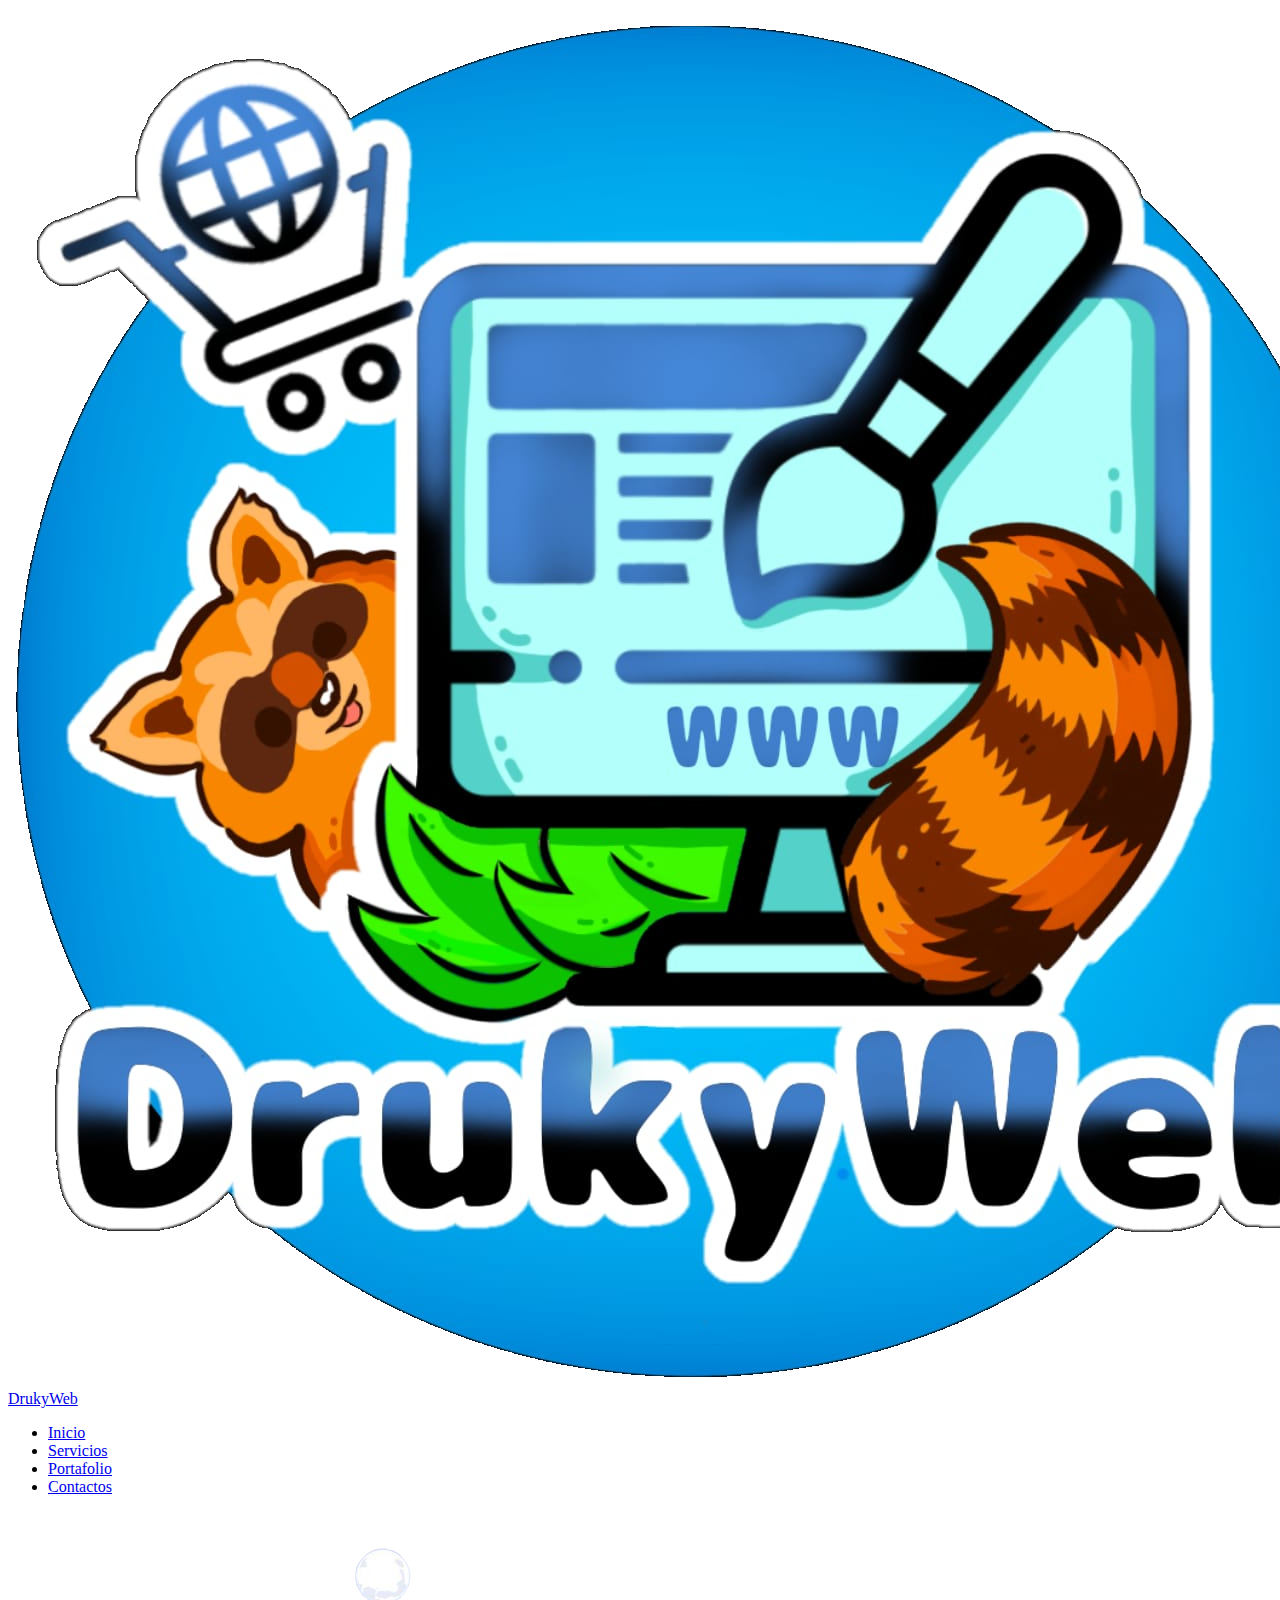
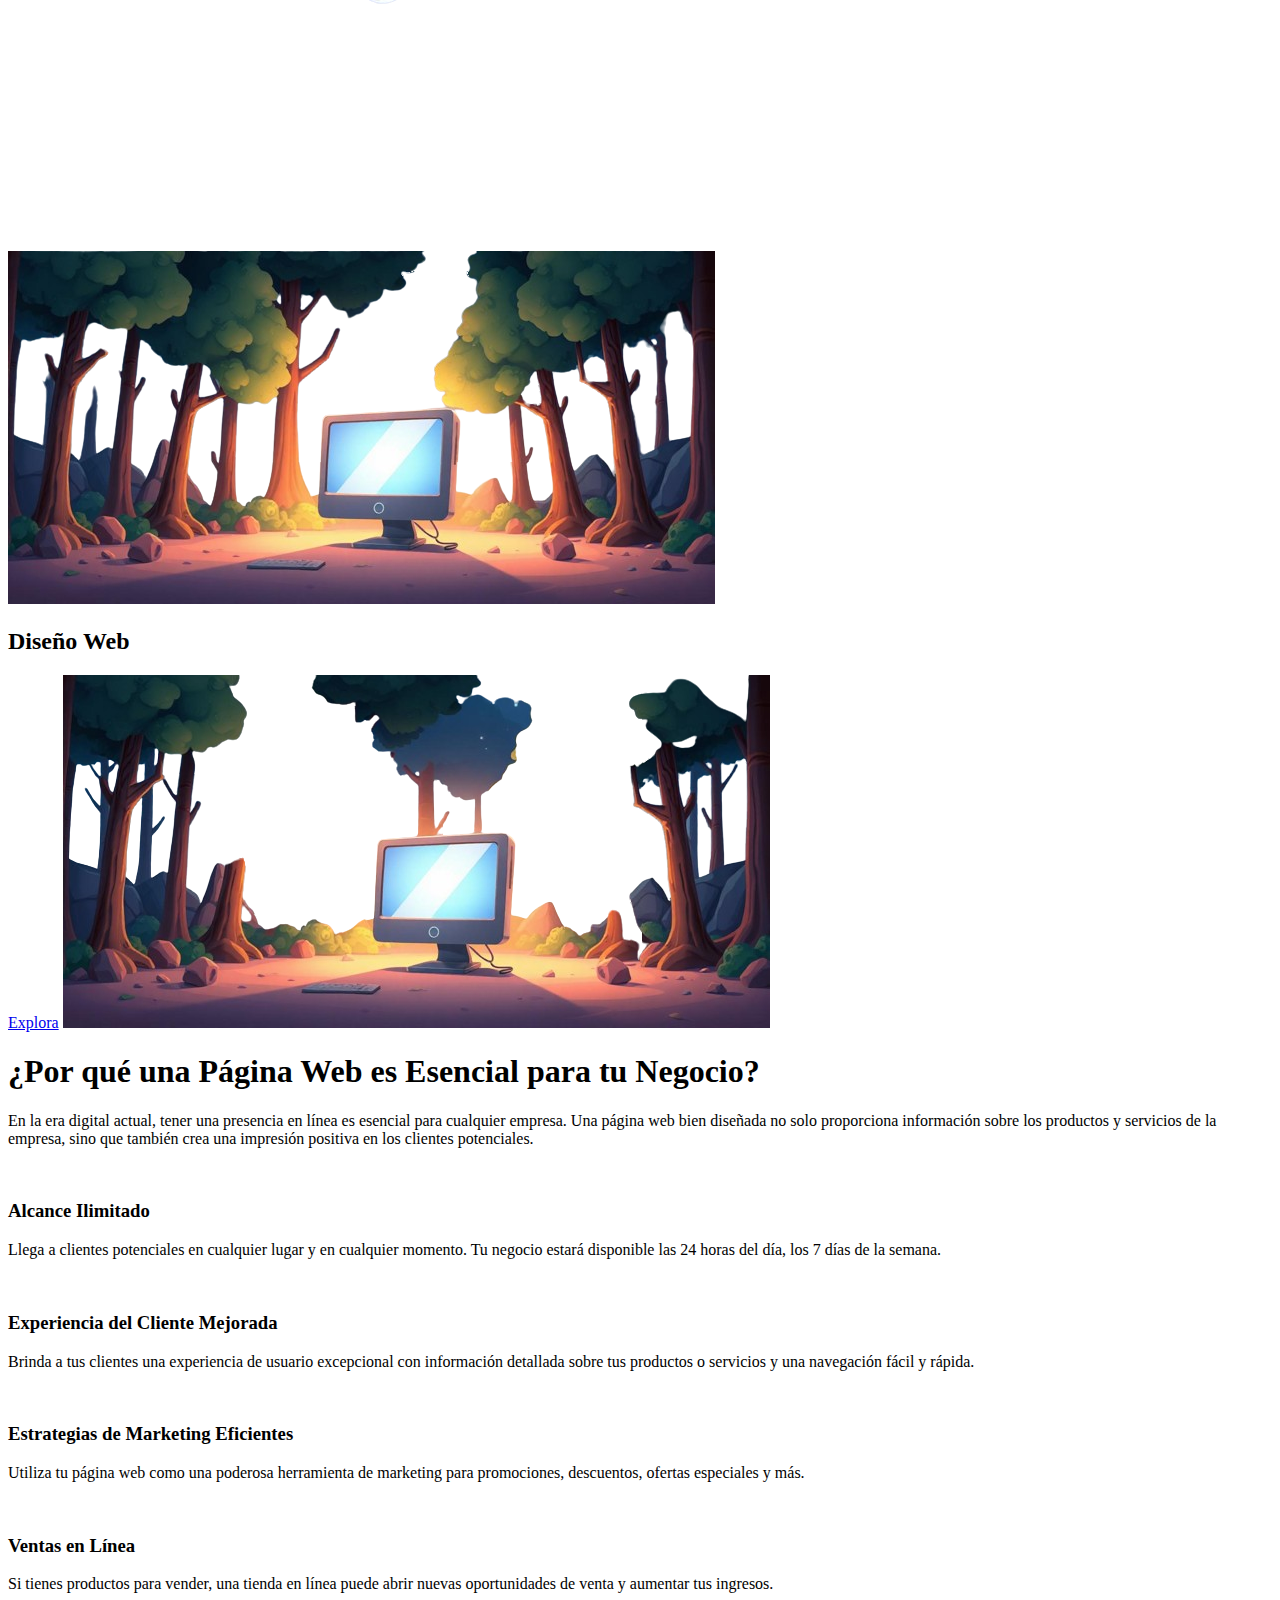
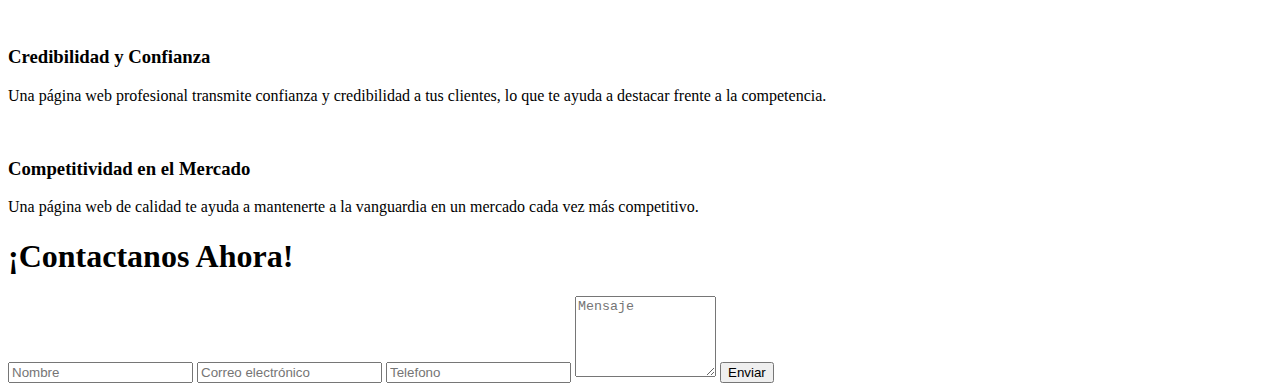
==== DrukyWeb2/Index.html @ c4c94b77 "Add files via upload" ====
<!DOCTYPE html>
<html lang="en">
<head>
    <meta charset="UTF-8">
    <meta name="viewport" content="width=device-width, initial-scale=1.0">
    <title>DrukyWeb</title>
    <link rel="stylesheet" href="https://cdnjs.cloudflare.com/ajax/libs/font-awesome/5.15.1/css/all.min.css">
    <link rel="stylesheet" href="estilos.css">
    <link rel="icon" href="imagenes/logoOF.png">
</head>
<body>
    <header>
        <div class="encabezado">
        <img src="imagenes/logoOF.png" class="logo-img"> 
        <a href="#" class="logo">DrukyWeb</a></div>
    <ul>
        <li><a href="#" class="active">Inicio</a></li>
        <li><a href="#">Servicios</a></li>
        <li><a href="#">Portafolio</a></li>
        <li><a href="#contact">Contactos</a></li>
    </ul>
    </header>
            <section class="home" id="home">
                <img src="./imagenes/luna.png" id="luna">

                <img src="./imagenes/bosque2.png" id="montañaF">
                <h2 id="text">Diseño Web</h2>
                
                <a href="#" id="btn">Explora</a>
                <img src="./imagenes/bosque1.png" id="montaña">
            </section>


            <section class="product" id="product">
        
                <section class="about" id="about">
                <div class="row">
                     <div class="content">
                    <h1 class="heading">¿Por qué una Página Web es Esencial para tu Negocio?</h1>
                    <p>En la era digital actual, tener una presencia en línea es esencial para cualquier empresa. Una página web bien diseñada no solo proporciona información sobre los productos y servicios de la empresa, sino que también crea una impresión positiva en los clientes potenciales.</p>
                      </div>
                </div>
            </section> 
            
        <div class="box-container">
            <div class="box">
                <i class="fab fa-star"></i>
                <h3>Alcance Ilimitado</h3>
                <p>Llega a clientes potenciales en cualquier lugar y en cualquier momento. Tu negocio estará disponible las 24 horas del día, los 7 días de la semana.</p>
            </div>

            <div class="box">
                <i class="fab fa-star"></i>
                <h3>Experiencia del Cliente Mejorada</h3>
                <p> Brinda a tus clientes una experiencia de usuario excepcional con información detallada sobre tus productos o servicios y una navegación fácil y rápida.</p>
            </div>

            <div class="box">
                <i class="fab fa-star"></i>
                <h3>Estrategias de Marketing Eficientes</h3>
                <p>Utiliza tu página web como una poderosa herramienta de marketing para promociones, descuentos, ofertas especiales y más.</p>
            </div>

            <div class="box">
                <i class="fab fa-star"></i>
                <h3>Ventas en Línea</h3>
                <p>Si tienes productos para vender, una tienda en línea puede abrir nuevas oportunidades de venta y aumentar tus ingresos.</p>
            </div>

            <div class="box">
                <i class="fab fa-star"></i>
                <h3>Credibilidad y Confianza</h3>
                <p>Una página web profesional transmite confianza y credibilidad a tus clientes, lo que te ayuda a destacar frente a la competencia.</p>
            </div>

            <div class="box">
                <i class="fab fa-star"></i>
                <h3>Competitividad en el Mercado</h3>
                <p>Una página web de calidad te ayuda a mantenerte a la vanguardia en un mercado cada vez más competitivo.</p>
            </div>
        </div>
    </section>
     
    
    <section class="contact" id="contact">

        <h1 class="heading">¡Contactanos Ahora!</h1>
        <h3></h3>
        <div class="row">
            <div class="form-container">

                <form action="">
                    <input type="text" placeholder="Nombre">
                    <input type="email" placeholder="Correo electrónico">
                    <input type="number" placeholder="Telefono">
                    <textarea cols="15" rows="5" placeholder="Mensaje"></textarea >
                    <input type="submit" value="Enviar">        
                </form>

            </div>
        </div>
    </section>
</body>
</html>
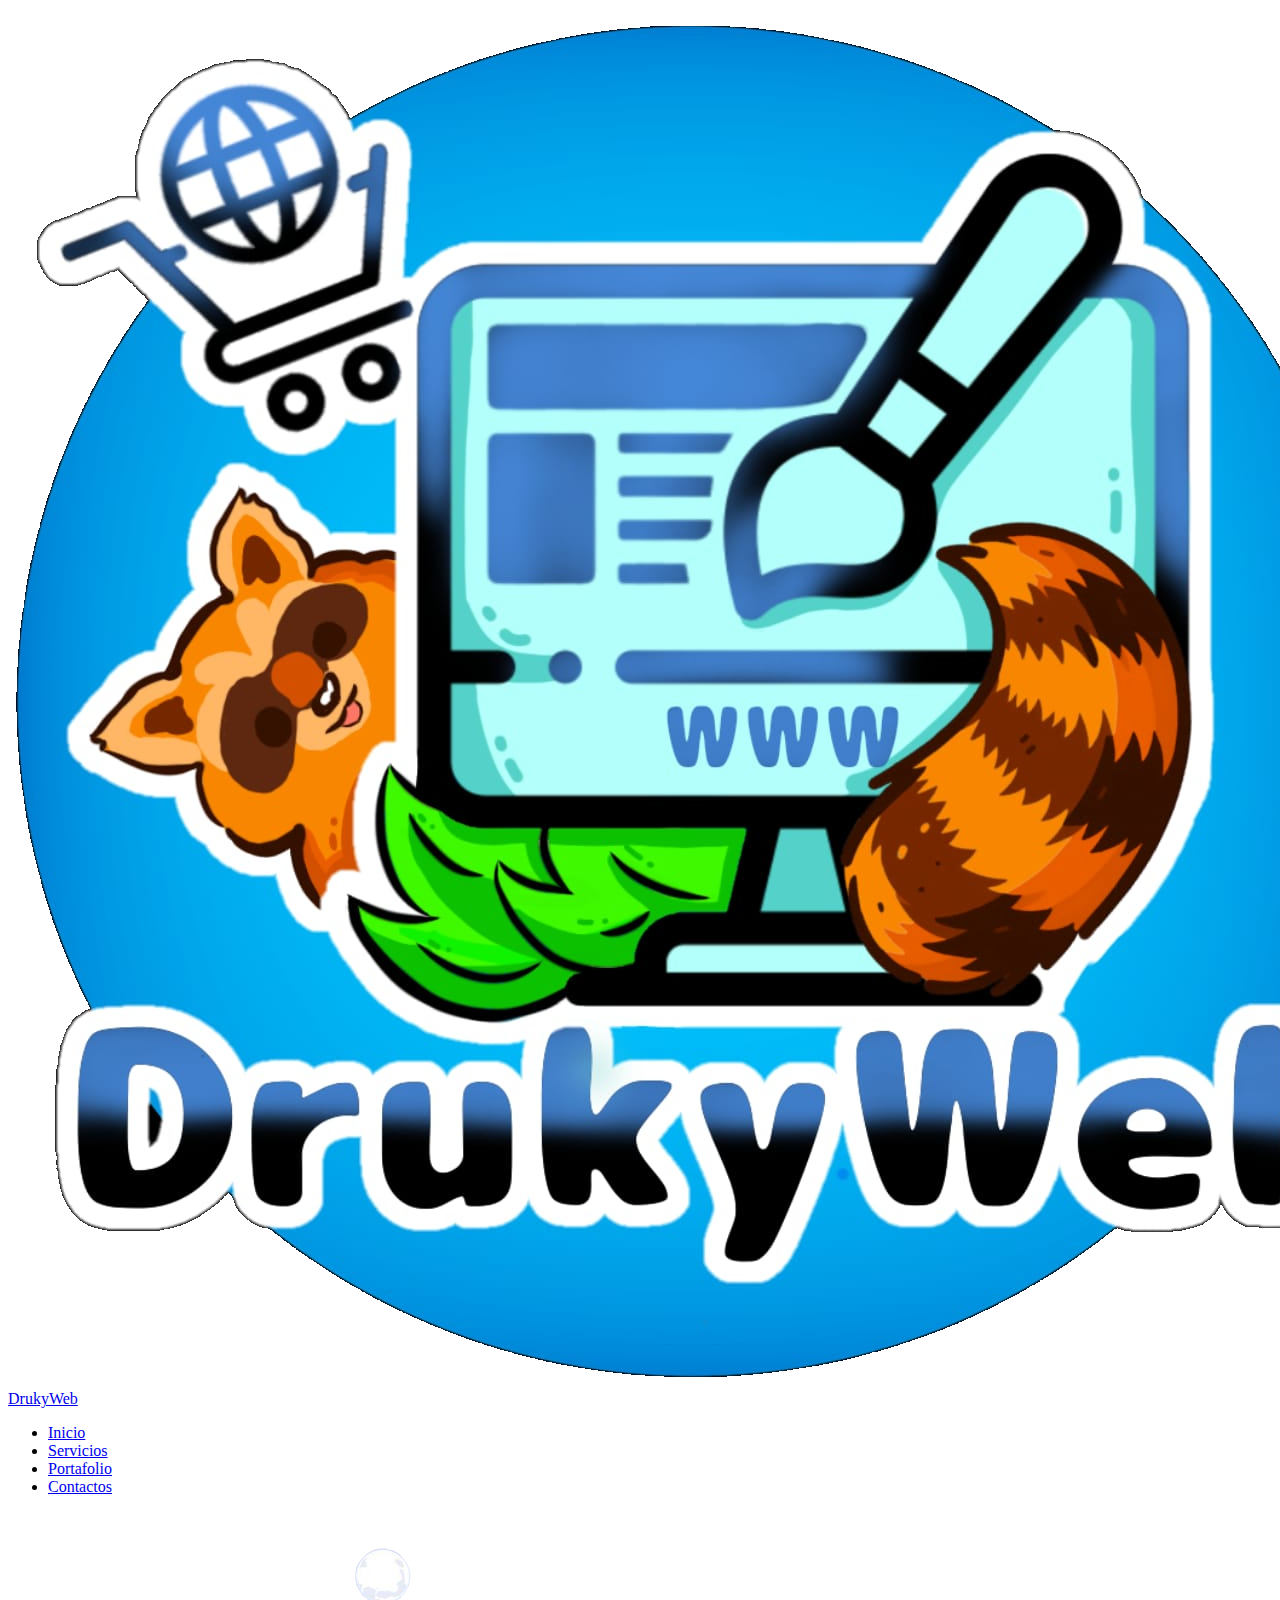
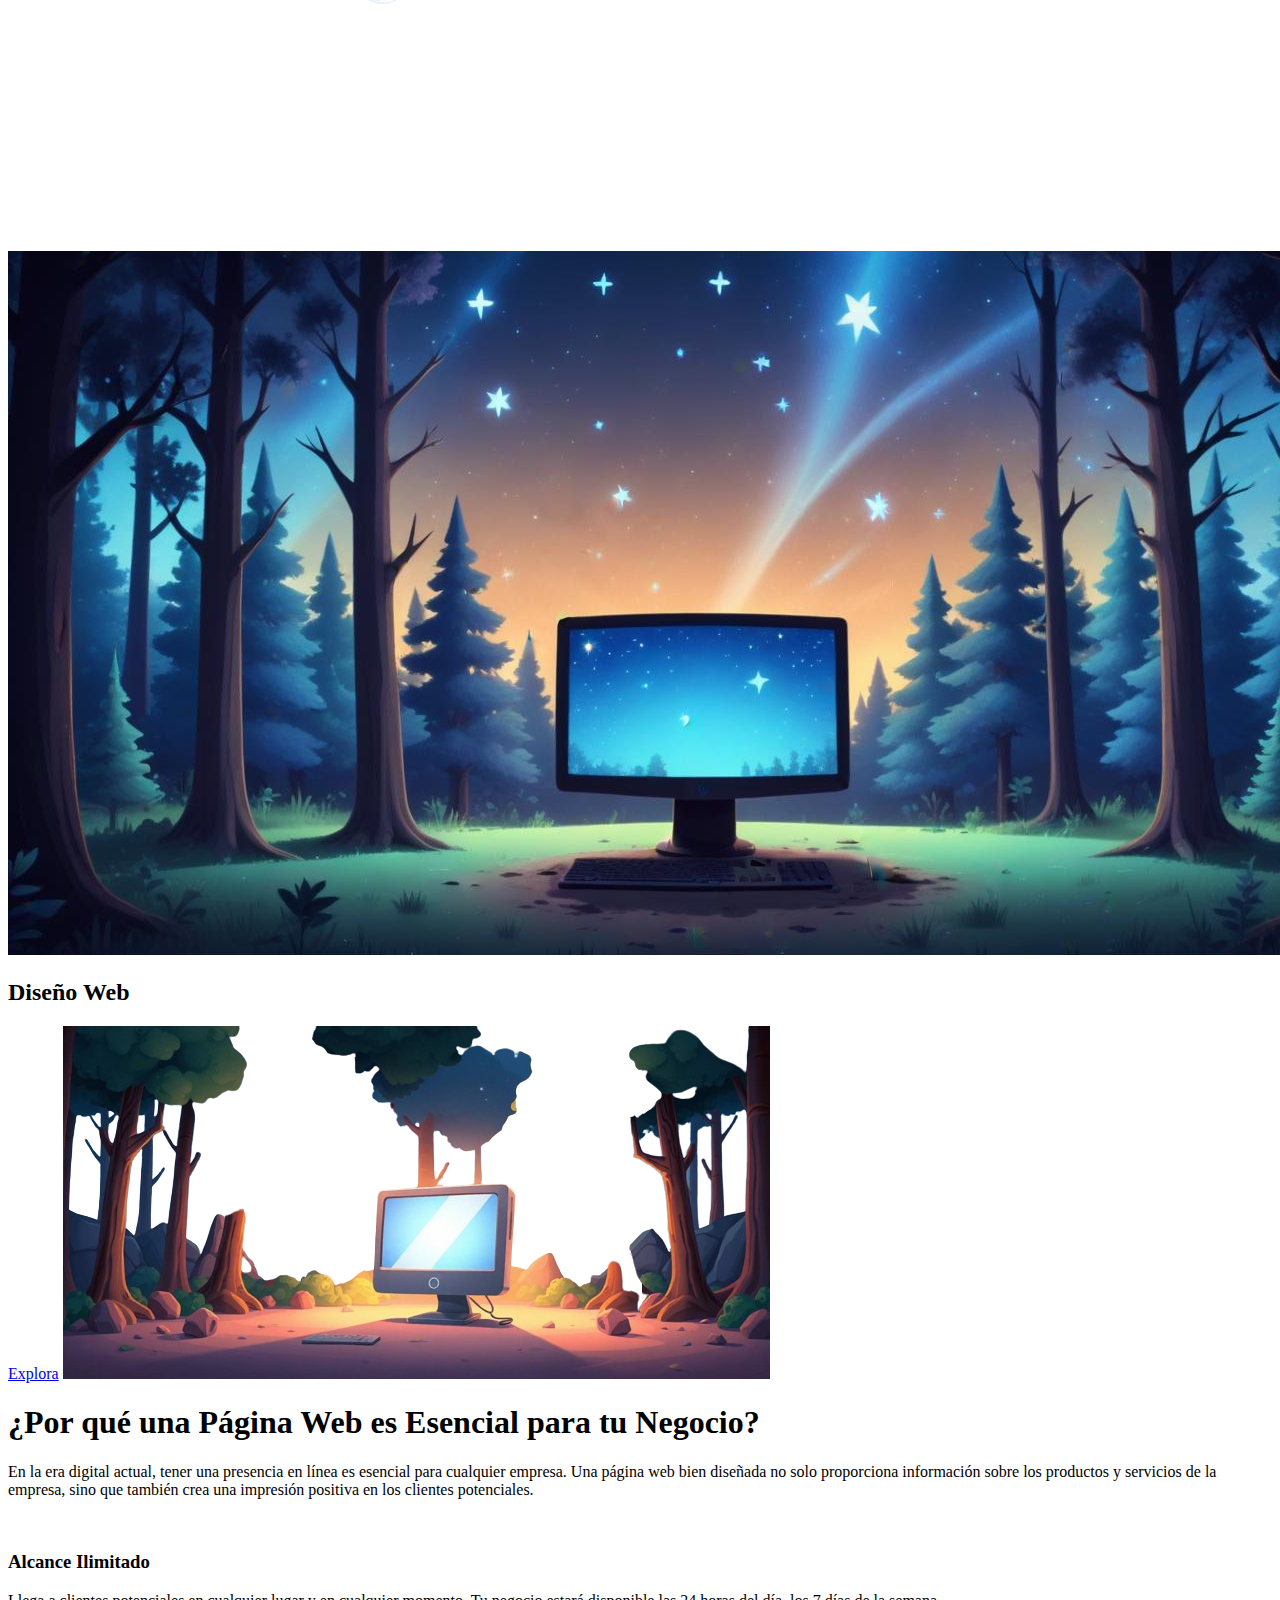
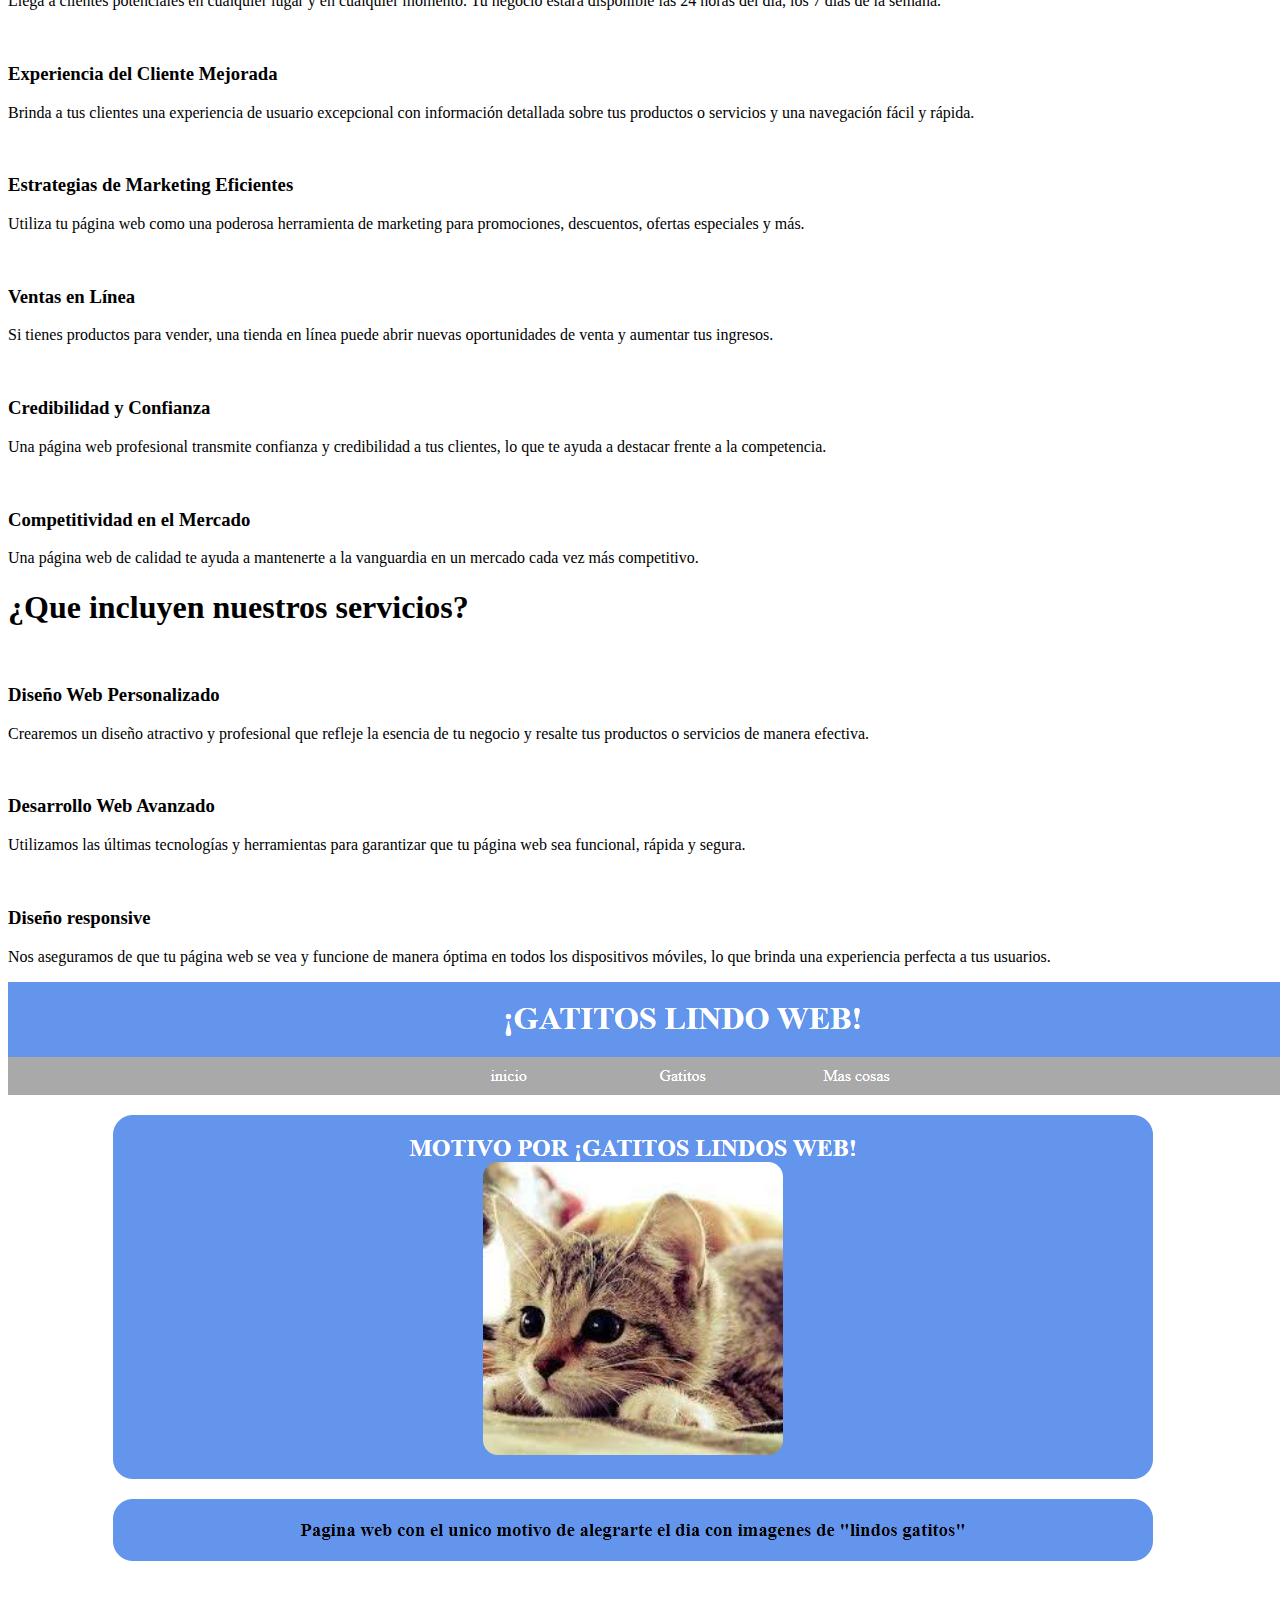
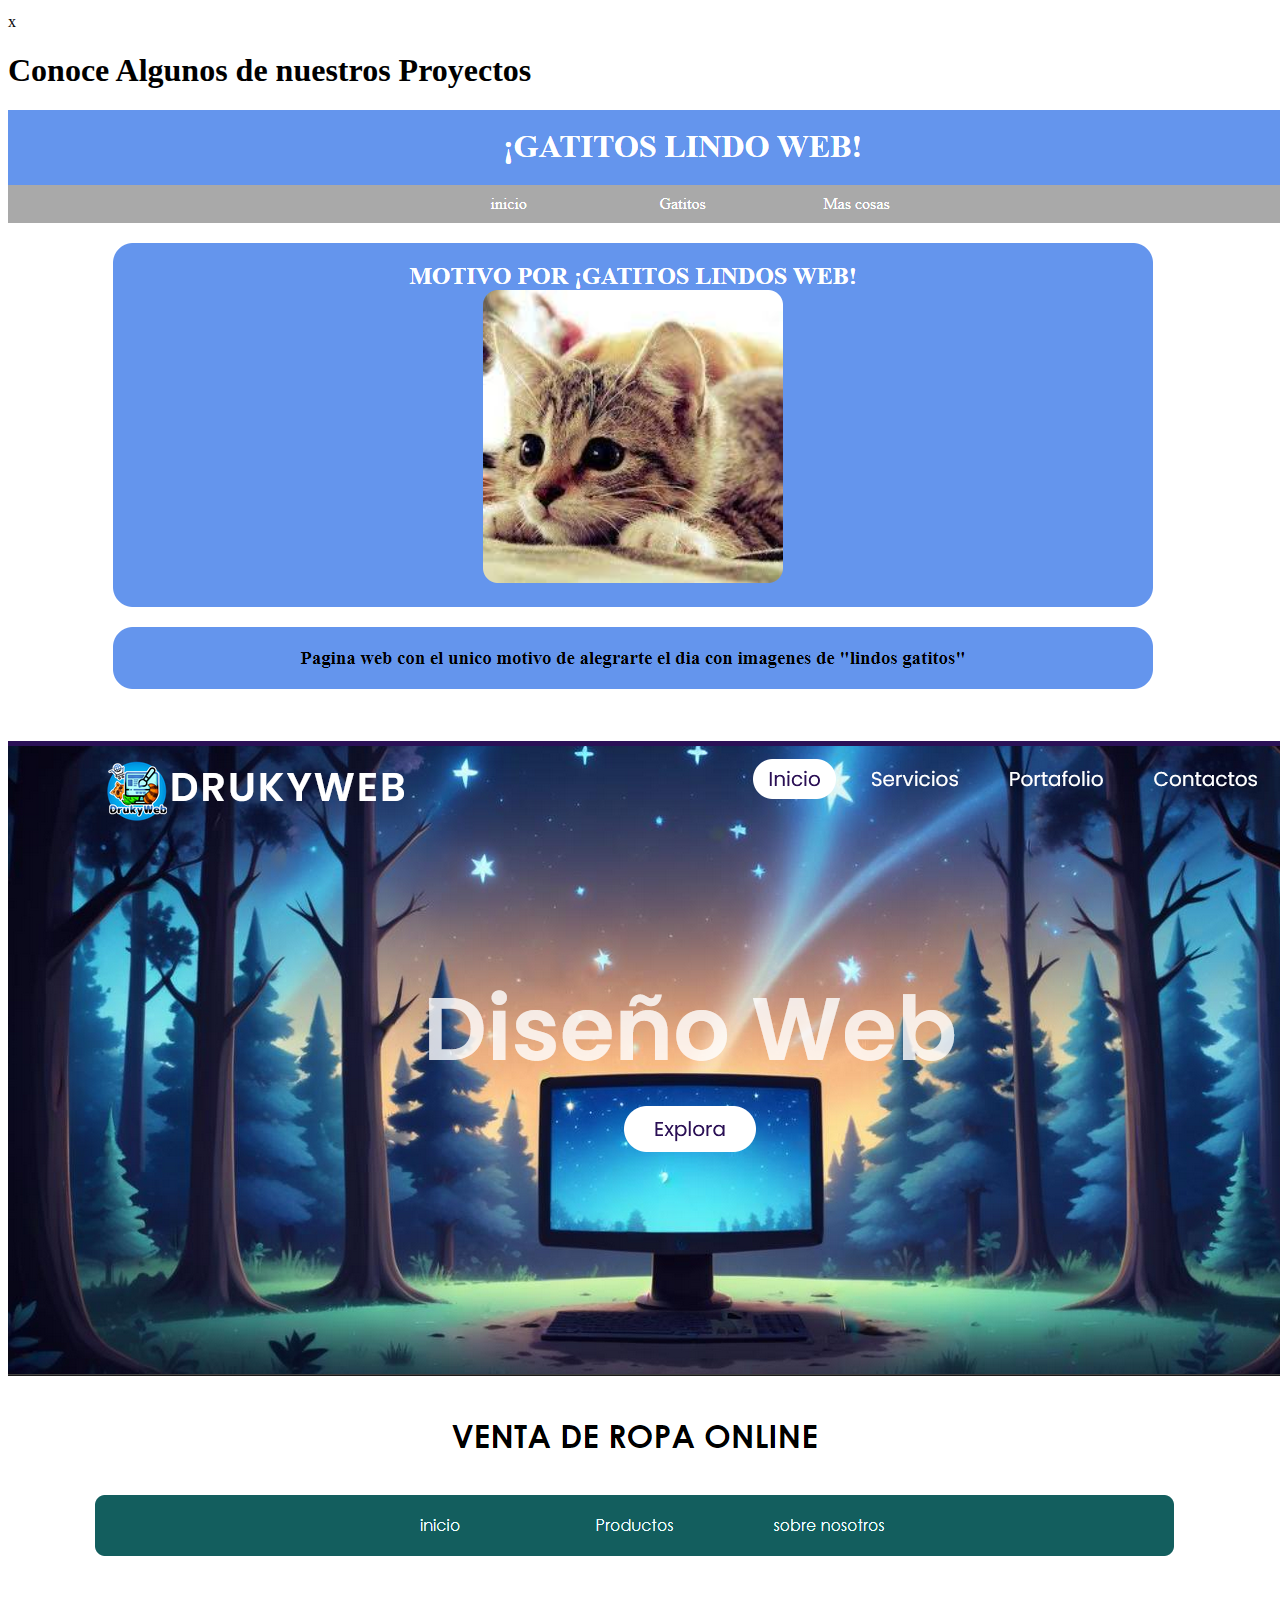
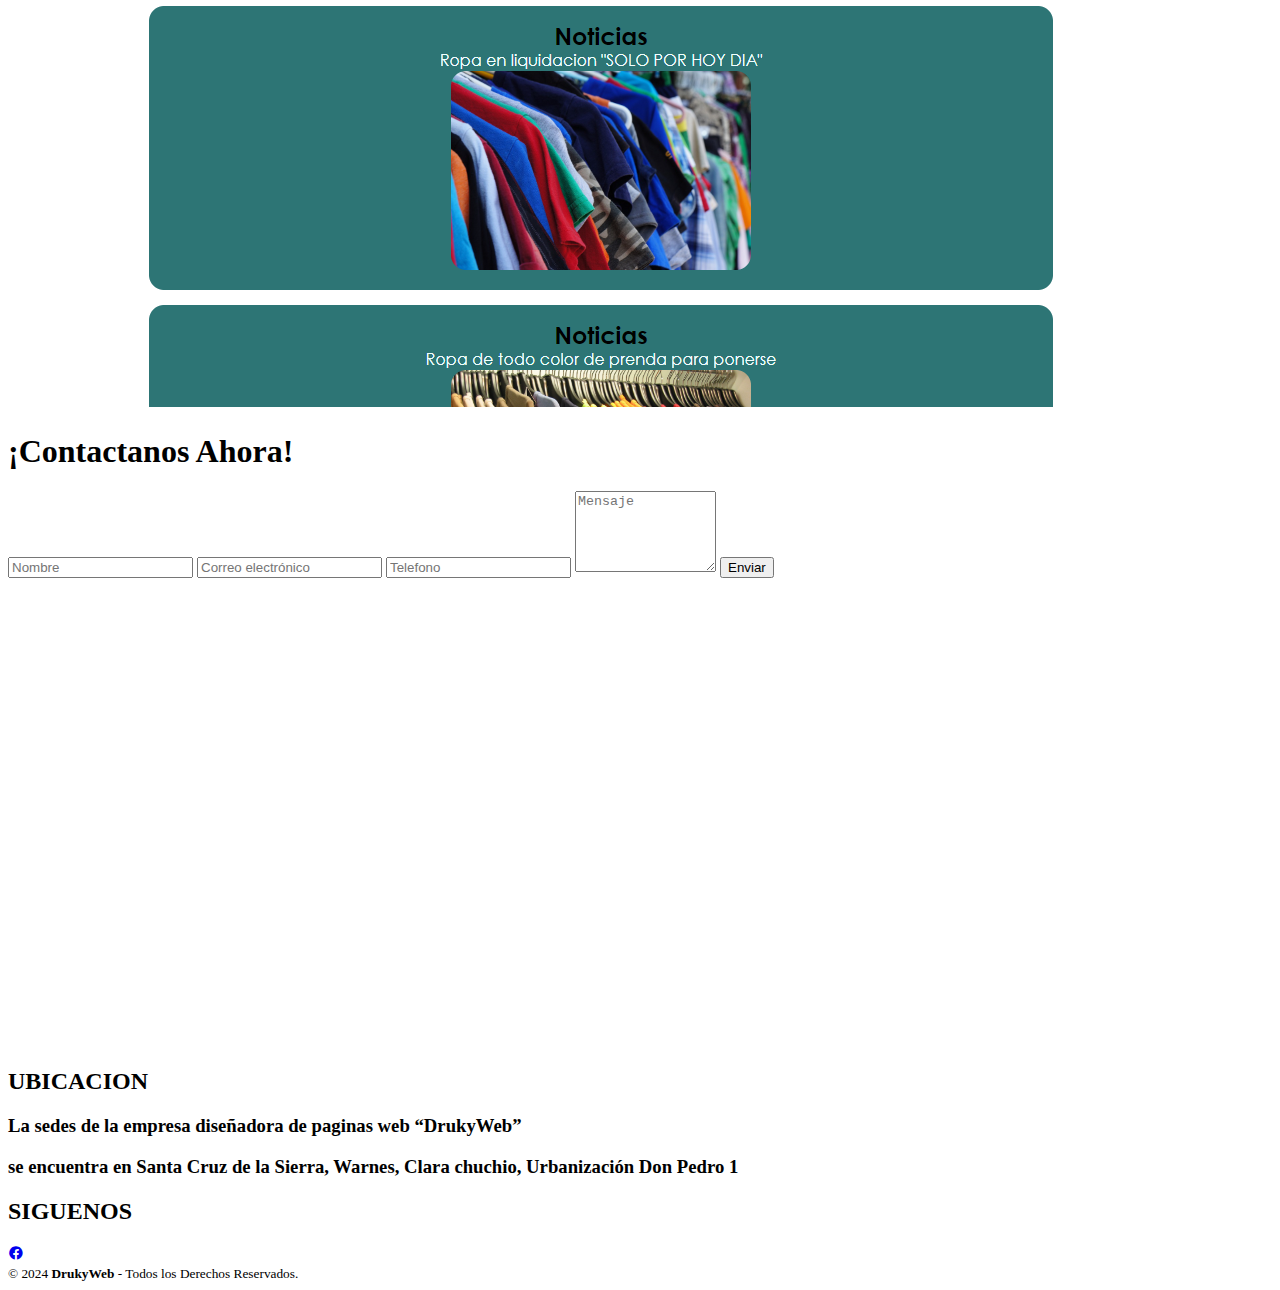
==== commit 4ec83b1e: "Add files via upload" ====
--- a/DrukyWeb2/Index.html
+++ b/DrukyWeb2/Index.html
@@ -6,6 +6,9 @@
     <title>DrukyWeb</title>
     <link rel="stylesheet" href="https://cdnjs.cloudflare.com/ajax/libs/font-awesome/5.15.1/css/all.min.css">
     <link rel="stylesheet" href="estilos.css">
+    <link href="https://unpkg.com/boxicons@2.1.4/css/boxicons.min.css" rel='stylesheet'>
+    
+
     <link rel="icon" href="imagenes/logoOF.png">
 </head>
 <body>
@@ -15,15 +18,15 @@
         <a href="#" class="logo">DrukyWeb</a></div>
     <ul>
         <li><a href="#" class="active">Inicio</a></li>
-        <li><a href="#">Servicios</a></li>
-        <li><a href="#">Portafolio</a></li>
+        <li><a href="#Servicios">Servicios</a></li>
+        <li><a href="#galerytext">Portafolio</a></li>
         <li><a href="#contact">Contactos</a></li>
     </ul>
     </header>
             <section class="home" id="home">
                 <img src="./imagenes/luna.png" id="luna">
 
-                <img src="./imagenes/bosque2.png" id="montañaF">
+                <img src="./imagenes/bosquemagic.jpeg" id="montañaF">
                 <h2 id="text">Diseño Web</h2>
                 
                 <a href="#" id="btn">Explora</a>
@@ -44,44 +47,98 @@
             
         <div class="box-container">
             <div class="box">
-                <i class="fab fa-star"></i>
+                <i class="fab "></i>
                 <h3>Alcance Ilimitado</h3>
                 <p>Llega a clientes potenciales en cualquier lugar y en cualquier momento. Tu negocio estará disponible las 24 horas del día, los 7 días de la semana.</p>
             </div>
 
             <div class="box">
-                <i class="fab fa-star"></i>
+                <i class="fab"></i>
                 <h3>Experiencia del Cliente Mejorada</h3>
                 <p> Brinda a tus clientes una experiencia de usuario excepcional con información detallada sobre tus productos o servicios y una navegación fácil y rápida.</p>
             </div>
 
             <div class="box">
-                <i class="fab fa-star"></i>
+                <i class="fab"></i>
                 <h3>Estrategias de Marketing Eficientes</h3>
                 <p>Utiliza tu página web como una poderosa herramienta de marketing para promociones, descuentos, ofertas especiales y más.</p>
             </div>
 
             <div class="box">
-                <i class="fab fa-star"></i>
+                <i class="fab"></i>
                 <h3>Ventas en Línea</h3>
                 <p>Si tienes productos para vender, una tienda en línea puede abrir nuevas oportunidades de venta y aumentar tus ingresos.</p>
             </div>
 
             <div class="box">
-                <i class="fab fa-star"></i>
+                <i class="fab"></i>
                 <h3>Credibilidad y Confianza</h3>
                 <p>Una página web profesional transmite confianza y credibilidad a tus clientes, lo que te ayuda a destacar frente a la competencia.</p>
             </div>
 
             <div class="box">
-                <i class="fab fa-star"></i>
+                <i class="fab"></i>
                 <h3>Competitividad en el Mercado</h3>
                 <p>Una página web de calidad te ayuda a mantenerte a la vanguardia en un mercado cada vez más competitivo.</p>
             </div>
         </div>
     </section>
-     
+
+
+
+
+   
+    <section class="product" id="Servicios">
+        
+        <section class="about" id="about">
+        <div class="row">
+             <div class="content">
+            <h1 class="heading">¿Que incluyen nuestros servicios?</h1>
+   
+              </div>
+        </div>
+    </section> 
     
+<div class="box-container">
+    <div class="box">
+        <i class="fab "></i>
+        <h3>Diseño Web Personalizado</h3>
+        <p>Crearemos un diseño atractivo y profesional que refleje la esencia de tu negocio y resalte tus productos o servicios de manera efectiva.</p>
+    </div>
+
+    <div class="box">
+        <i class="fab"></i>
+        <h3>Desarrollo Web Avanzado</h3>
+        <p> Utilizamos las últimas tecnologías y herramientas para garantizar que tu página web sea funcional, rápida y segura.
+
+        </p>
+    </div>
+
+    <div class="box">
+        <i class="fab"></i>
+        <h3>Diseño responsive</h3>
+        <p>Nos aseguramos de que tu página web se vea y funcione de manera óptima en todos los dispositivos móviles, lo que brinda una experiencia perfecta a tus usuarios.</p>
+    </div>
+</div>
+</section>
+
+
+<div class="ful-img" id="fulImgBox">
+    <img src="imagenes/pag/gato.png" id="fulImg" alt="">
+    <span onclick="closeImg()">x</span>
+</div>
+
+<h1 class="galerytext" id="galerytext"><span>Conoce Algunos de nuestros Proyectos</span></h1>
+
+<div class="img-gallery">
+    <img src="imagenes/pag/gato.png" onclick="openFulImg(this.src)" alt="">
+    <img src="imagenes/pag/druky.png" onclick="openFulImg(this.src)" alt="">
+    <img src="imagenes/pag/venta.png" onclick="openFulImg(this.src)" alt="">
+
+</div>
+<script src="java.js"></script>
+
+
     <section class="contact" id="contact">
 
         <h1 class="heading">¡Contactanos Ahora!</h1>
@@ -100,5 +157,43 @@
             </div>
         </div>
     </section>
+
+
+
+    
+  <footer class="pie-pagina" >
+    <div class="grupo-1">
+        <div class="box">
+            <figure>
+              <div class="ubicacion-contactos">
+                <iframe src="https://www.google.com/maps/embed?pb=!1m18!1m12!1m3!1d3134.4846447407376!2d-63.11736532570767!3d-17.603844570106318!2m3!1f0!2f0!3f0!3m2!1i1024!2i768!4f13.1!3m3!1m2!1s0x93f1e1cb06c7be8f%3A0xf20382cb63798d81!2sDrukyWeb!5e1!3m2!1ses-419!2sbo!4v1724242096571!5m2!1ses-419!2sbo" width="600" height="450" style="border:0;" allowfullscreen="" loading="lazy" referrerpolicy="no-referrer-when-downgrade"></iframe>
+            </div>
+            </figure>
+        </div>
+     
+        <div class="box" id="ubicacion" >
+            <h2>UBICACION</h2>
+            <h3><p> La sedes de la empresa diseñadora de paginas web “DrukyWeb”  </P>
+            <P> se encuentra en Santa Cruz de la Sierra, Warnes,  Clara chuchio, Urbanización Don Pedro 1</P>
+        </h3><div class="box">
+        </div>
+            
+              <h2>SIGUENOS</h2>
+            <div class="red-social">
+                <a href="https://www.facebook.com/profile.php?id=61552988760326" >
+                    <i class='bx bxl-facebook-circle' class="social-media-icon"></i>
+                </a>
+            </div>
+        </div>
+      
+    </div>
+    <div class="grupo-2">
+        <small>&copy; 2024 <b>DrukyWeb</b> - Todos los Derechos Reservados.</small>
+    </div>
+</footer>
+
+
+    </div>
+</section>
 </body>
 </html>